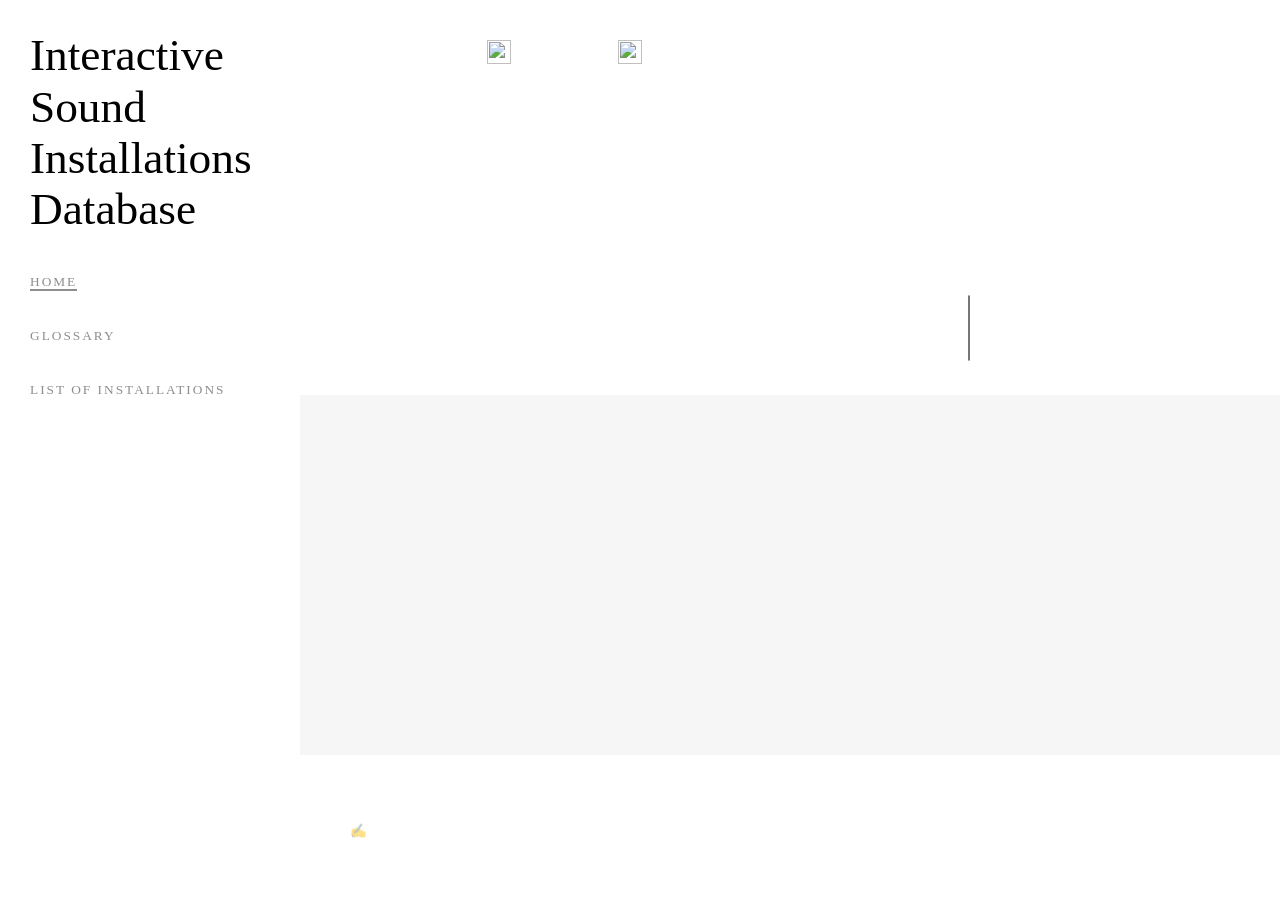
==== home.html @ 499d44d7 "various layout updgrades including better list size handling and underlining for the sunburst radio " ====
<!DOCTYPE html>
<html lang="en">
<head>
  <meta charset="UTF-8">
  <meta name="viewport" content="width=device-width, initial-scale=1.0">
  <meta http-equiv="Content-Security-Policy"
        content="default-src 'self'; script-src 'self' https://cdn.plot.ly https://cdn.jsdelivr.net https://cdnjs.cloudflare.com; style-src 'self' 'unsafe-inline' https://fonts.googleapis.com https://cdn.jsdelivr.net; font-src 'self' https://fonts.gstatic.com; img-src 'self' data:; connect-src https://cdn.jsdelivr.net https://cdn.plot.ly https://cdnjs.cloudflare.com">
  <title>ISI Database | Home</title>
  <link rel="icon" href="assets/favicon.ico">
  <link rel="stylesheet" href="https://fonts.googleapis.com/css2?family=Roboto:wght@100;300;400;500&display=swap">
  <link rel="stylesheet" href="https://cdn.jsdelivr.net/npm/tom-select@2.3.1/dist/css/tom-select.default.min.css">
  <link rel="stylesheet" href="assets/body.css">
</head>
<body>
  <div id="page_content">

    <div class="banner">
      <h1 class="banner_header">Interactive Sound Installations Database</h1>
      <a href="home.html" class="banner_link_fixed">HOME</a>
      <p class="spacer-sm"></p>
      <a href="glossary.html" class="banner_link">GLOSSARY</a>
      <p class="spacer-sm"></p>
      <a href="list.html" class="banner_link">LIST OF INSTALLATIONS</a>
    </div>

    <!-- Chart type switcher -->
    <div class="chart-view-switcher">
      <div class="chart-view-switcher-col">
        <input type="radio" id="view-sunburst" name="chart_view" value="sunburst" checked>
        <label for="view-sunburst">
          <span class="view-icon-wrap">
            <img class="view-icon view-icon-selected" src="assets/sunburst_selected.svg" alt="">
            <img class="view-icon view-icon-unselect" src="assets/sunburst_unselect.svg" alt="">
          </span>
          <span class="label-text">Sunburst</span>
        </label>
        <input type="radio" id="view-network" name="chart_view" value="network">
        <label for="view-network">
          <span class="view-icon-wrap">
            <img class="view-icon view-icon-selected" src="assets/network_selected.svg" alt="">
            <img class="view-icon view-icon-unselect" src="assets/network_unselect.svg" alt="">
          </span>
          <span class="label-text">Network</span>
        </label>
      </div>
    </div>

    <!-- Sunburst section -->
    <div id="sunburst-section" class="page_columns">

      <div class="page_left">
        <div id="sunburst"></div>

        <div class="radio_buttons">
          <div class="radiobutton-group">
            <label>
              <input type="radio" name="select_plot" value="AI" checked>
              <span class="label-text">Artistic Intention</span>
            </label>
            <label>
              <input type="radio" name="select_plot" value="IN">
              <span class="label-text">Interaction</span>
            </label>
            <label>
              <input type="radio" name="select_plot" value="SD">
              <span class="label-text">System Design</span>
            </label>
          </div>
        </div>
      </div>

      <div class="page_right">
        <div class="instruction_text">
          <h6 style="font-size:14pt;padding-left:70px;line-height:25pt">
            Select a sub-category by clicking on the diagram or choose it from the
            dropdown menu to get a list of the corresponding installations.
          </h6>
        </div>

        <div class="dropdown_container">
          <select id="dropdown_cat" multiple placeholder="Select one or more categories"></select>
        </div>
      </div>

    </div>

    <!-- Network section -->
    <div id="network-section" class="network-main-section" style="display:none">
      <div class="network-columns">
        <div class="page_left">
          <p id="network-message" class="network-message"></p>
          <div class="cy-container">
            <div id="cy"></div>
            <div class="cy-zoom-controls">
              <button id="cy-zoom-in" class="cy-zoom-btn" aria-label="Zoom in">+</button>
              <button id="cy-zoom-out" class="cy-zoom-btn" aria-label="Zoom out">−</button>
            </div>
          </div>
        </div>

        <div class="page_right">
          <div class="network-instructions">
            <h6>
              Select categories to link installations in the network. Use the filter to
              restrict which installations appear.
            </h6>
          </div>

          <div id="network-controls"></div>

          <div id="node-detail"></div>
        </div>
      </div>

      <div class="network-bottom">
        <p id="network-legend-title" class="n_results network-legend-title"></p>
        <div id="network-legend"></div>
      </div>

      <div id="credits-container"></div>
    </div>

    <div id="list_inst" class="list_inst"></div>

    <!-- Credits injected by app.js -->
    <div class="credits_home"></div>

  </div>

  <script src="https://cdn.plot.ly/plotly-3.6.0.min.js" charset="utf-8"></script>
  <script src="https://cdnjs.cloudflare.com/ajax/libs/cytoscape/3.28.1/cytoscape.min.js"></script>
  <script src="https://cdn.jsdelivr.net/npm/tom-select@2.3.1/dist/js/tom-select.complete.min.js"></script>
  <script src="js/data.js"></script>
  <script src="js/app.js"></script>
  <script src="js/network.js"></script>
</body>
</html>
---- assets/body.css ----
/* Import local fonts */

@import url('https://fonts.googleapis.com/css2?family=Roboto:wght@100;300;400;500&display=swap');

@font-face {
    font-family: 'FontHeader';
    src: url("fonts/Montserrat-ExtraLight.otf") format("opentype");
}

@font-face {
    font-family: 'FontNormal';
    src: url("fonts/Montserrat-Light.otf") format("opentype");
}

@font-face {
    font-family: 'FontBold';
    font-weight: bold;
    src: url("fonts/Montserrat-Regular.otf") format("opentype");
}

*,
*:before,
*:after {
  box-sizing: border-box;
}

/* Headers and body styling */

p {
    margin-block-start: 0em;
    margin-block-end: 0em;
}
body {
    font-family: 'Roboto';
    font-weight: 300;
    padding: 0 0 0 0;
    margin: 0 0 0 0;
}
h1 {
    font-family: 'Roboto';
    font-weight: 300;
    color: #000000;
    font-size: 34pt;
    word-wrap: break-word;
    line-height: 3.2rem;
}
h2, h3, h4, h5 {
    font-family: 'Roboto';
    font-weight: 400;
    color: #383838
}

h6 {
    font-family: 'Roboto';
    font-weight: 400;
    color: #ffffff;
    margin-block-start: 0em;
    margin-block-end: 2em;
}

a {
    text-decoration: underline;
    position: relative;
    color: inherit;
}

a:visited {
    color:rgb(0, 0, 0);
}

a:hover {
    color: #8E8E8E;
}

/* Utility spacers — replaces inline style="padding-bottom:..." */
.spacer-sm { padding-bottom: 0.5cm; }
.spacer-lg { padding-bottom: 2cm; }

/* License line — color only; layout inherited from parent credits block */
.license_text {
    color: #AEAEAE;
    font-weight: 500;
    font-size: 10pt;
}

/* License line in the dark home-page context */
.credits_home .license_text {
    color: rgba(255, 255, 255, 0.35);
}

/* Glossary theme colors */
.summary_ai { color: #9C2457; }
.summary_in { color: #1852A4; }
.summary_sd { color: #026027; }

/* Credits shown on home page before any category is selected (dark gradient bg) */
.credits_home {
    font-family: Roboto;
    font-weight: 500;
    font-size: 10pt;
    color: rgba(255,255,255,0.55);
    line-height: 1.5em;
    line-height: 1.5em;
    padding: 1cm 0 0.5cm 1cm;
    padding-left: 350px;
    z-index: 2;
    position: sticky;
    top: 100vh;
}

.credits_home a {
    color: rgba(255,255,255,0.55);
    text-decoration: underline;
}

.credits_home a:hover {
    color: rgba(255,255,255,0.85);
}

.credits_home a:visited {
    color: rgba(255,255,255,0.55);
}

/* Override Plotly's default Open Sans with Roboto 300 inside the sunburst */
#sunburst svg text,
#sunburst .slicetext {
    font-family: 'Roboto', sans-serif !important;
    font-weight: 300 !important;
}

/* Details and summary styling */

@keyframes slideDown {
    0% {
      opacity: 0;
    }
    100% {
      opacity: 1;
    }
  }

summary {
    list-style: none;
    cursor: pointer;
    display: block;
    outline: 0;
    font-size: 2.5rem;
    line-height: 2.5rem;
    font-family: Roboto;
    font-weight: 300;
    padding-left: 50px;
    padding-bottom: 0.5rem;
}

.summary_theme {
    font-size: 60pt;
    font-family: Roboto;
    font-weight: 300;
    padding-top: 2rem;
    padding-bottom: 2rem;
}

.summary_category {
font-size: 40pt;
font-family: Roboto;
font-weight: 300;
padding-top: 1rem;
padding-bottom: 1rem;     
}

details {
    font-family: Roboto;
    font-weight: 400;
    line-height: 1.5rem;
    padding-top: 0.5rem;  
    max-width: 750px;
}

details[open] > summary::before {
    font-family: Roboto;
    transform: rotate(45deg);
}

details[open] summary ~ * {
    animation: slideDown .5s ease-in-out;
    padding-left: 2.5rem;
}

details > summary::before {
    position: relative;
    will-change: transform;
    transition: transform 300ms ease;
    font-family: Roboto;
    font-size: 3.1rem;
    content: "+";
    left: -1rem;
    display: inline-block;
    width: 1.6rem;
    text-align: center;
    color: rgb(34, 34, 34);
}
  
summary::-webkit-details-marker {
    display: none;
}

/* Credits block used on list/network/glossary pages (dark text on light bg).
   Mirrors .credits_home structure: padding on the outer div, inner elements inherit. */
.credits_block {
    font-family: Roboto;
    font-weight: 500;
    font-size: 10pt;
    color: #313131;
    line-height: 1.5em;
    padding: 0.5cm 0 0.5cm 1cm;
    position: sticky;
    top: 100vh;
    z-index: 2;
}

.link_credits {
    text-decoration: underline;
    position: relative;
    color: #313131;
}

.link_credits:visited {
    color: #313131;
}

.link_credits:hover {
    color: #8E8E8E;
}

/* Banner properties */
.banner {
    height: 100%; 
    position: fixed;
    z-index: 3;
    left: 0;
    width: 300px;
    top: 0;
    padding: 0px 10px 50px 30px;
    background-color: #FFFFFF;
}

/* Banner link */
.banner_link {
    font-family: 'Roboto';
    font-weight: 500;
    font-size: 10pt;
    color: #8E8E8E;
    letter-spacing: 0.15em;
    line-height: 2.6em;
    text-decoration: None;
    position: relative;
    transition: color 0.2s;
    }

.banner_link_fixed {
    font-family: 'Roboto';
    font-weight: 500;
    font-size: 10pt;
    color: #8E8E8E;
    letter-spacing: 0.15em;
    line-height: 2.6em;
    text-decoration: None;
    position: relative;
    border-bottom: 2px solid #8E8E8E;
}

.banner_link_fixed:hover,
.banner_link_fixed:focus,
.banner_link_fixed:visited {
color: #8E8E8E;
}


/* Underline animation */

.banner_link:hover,
.banner_link:focus,
.banner_link:visited {
color: #8E8E8E;
}

.banner_link::after,
.banner_link::before {
transform: scale3d(1, 1, 1);
}

.banner_link:hover::before,
.banner_link:focus::before {
transform: scale3d(1, 1, 1);
transition-delay: 0s;
}

.banner_link::before,
.banner_link::after {
content: '';
position: absolute;
top: 1.25em;
left: 0;
width: 100%;
height: 2px;
transform: scale3d(0, 1, 1);
transform-origin: center left;
transition: transform 0.2s cubic-bezier(0.22, 0.61, 0.36, 1);
}

.banner_link::before {
background: #8E8E8E;
transition-delay: 0.2s;
}

/* Banner button */
.banner_button {
    font-family: 'Roboto';
    font-weight: 500;
    font-size: 10pt;
    color: #ffffff;
    letter-spacing: 0.15em;
    line-height: 2.6em;
    text-decoration: None;
    position: absolute;
    bottom: 40px;
    left: 40px;
    padding: 10px 20px 10px 20px;
    background-color: #2A313B;
    }

.banner_button:hover {
    color: #ffffff;
    background-color: #545d68;
    }

.banner_button:active {
    color: #ffffff;
    background-color: #18191b;
    }

/* Main page content wrapper */
#page_content {
    position: relative;
    min-height: 100vh;
    z-index: 1;
}

/* Pages layout */
div.page_columns{
    display: flex;
    padding-top: 100px;
    padding-right: 40px; 
    padding-left: 300px;
}

div.page_left {
    width: 70%;
    background-color: rgba(0, 0, 0, 0);
}

div.page_lists {
    position: absolute;
    background: linear-gradient(0deg, #f6f6f6 0%, #dadada 100%);
    padding-top: 40px;
    width: 100%;
    padding-left: 300px;
    top: -2vh;
}

div.page_glossary {
    display: flex;
    flex-direction: column;
    background: linear-gradient(0deg, #f6f6f6 0%, #dadada 100%);
    width: 100%;
    padding-top: 20px;
    padding-right: 40px;
    padding-left: 300px;
    min-height: 100vh;
}

/* Push credits to the bottom of the glossary page */
.page_glossary #credits-container {
    margin-top: auto;
}

/* Extra top gap between the installations table and credits on list.html */
.page_lists #credits-container {
    padding-top: 0.5cm;
}

/* Radio buttons styling */

div.radio_buttons {
    background-color: rgba(0, 0, 0, 0);
    font-family: Roboto;
    font-weight: 500;
    font-size: 10pt;
    letter-spacing: 10%;
    text-align: center;
    text-transform: uppercase;
    padding-left: 40px;
    padding-top: 3vh;
    margin-bottom: 20px; 
}

.radiobutton-group .label-text {
  position: relative;
  display: inline-block;
}

.radiobutton-group .label-text::before {
  content: '';
  position: absolute;
  bottom: 0.6em;
  left: 0;
  width: 100%;
  height: 2px;
  background: rgba(255, 255, 255, 0.5);
  transform: scale3d(0, 1, 1);
  transform-origin: center left;
  transition: transform 0.2s cubic-bezier(0.22, 0.61, 0.36, 1);
  transition-delay: 0.2s;
}

.radiobutton-group .label-text::after {
  content: '';
  position: absolute;
  bottom: 0.6em;
  left: 0;
  width: 100%;
  height: 2px;
  background: rgba(255, 255, 255, 1);
  transform: scale3d(0, 1, 1);
  transform-origin: center left;
  transition: transform 0.2s cubic-bezier(0.22, 0.61, 0.36, 1);
}

.radiobutton-group > label:hover .label-text::before {
  transform: scale3d(1, 1, 1);
  transition-delay: 0s;
}

.radiobutton-group > label:has(input:checked) {
  color: white;
}

.radiobutton-group > label:has(input:checked) .label-text::after {
  transform: scale3d(1, 1, 1);
}

.radiobutton-group > label {
    cursor: pointer;
    display: inline-block;
    align-items: center;
    margin-right: 15px;
    line-height: 40px;
    color: rgb(255, 255, 255);
    font-size: 10pt;
}

.radiobutton-group input {
    cursor: pointer;
}

input[type="radio"] {
    appearance: none;
    background-color: inherit;
    margin: 0 5px 0 0;
    font: inherit;
    color: currentColor;
    width: 0.8em;
    height: 0.8em;
    border: 0.15em solid white;
    border-radius: 50%;
    display: inline-block;
    transform: translateY(1.2em);
}

input[type="radio"]::before {
    content: "";
    width: 0.65em;
    height: 0.65em;
    border-radius: 50%; 
    transform: scale(0) translate(-0.075em, -1.275em);
    transition: 200ms transform ease-in-out;
    box-shadow: inset 1em 1em white;
    display: inherit;
    transform-origin: 0.275em -0.9em 0em;
  }

input[type="radio"]:checked::before {
    transform: scale(1)  translate(-0.075em, -1.275em);
    display: inherit;   
}

.form-control + .form-control {
    margin-top: 1em;
}

div.page_right {
    width: 40%;
    background-color: rgba(0, 0, 0, 0);
}

/* .choose_text {
    padding-left: 70px;
    position: absolute;
    bottom: 100px;
} */

/* Dropdown styling — Tom Select overrides */

.dropdown_container {
    padding-left : 70px;
    height: 100px;
}

.dropdown_container .ts-wrapper {
    min-width: 0;
}

.dropdown_container .ts-control {
    background-color: rgba(0, 0, 0, 0);
    border-radius: 0;
    border: 0.6mm solid #ccc;
    min-height: 50px;
    padding: 15px 8px;
    box-shadow: none;
    color: white;
    display: flex;
    flex-wrap: wrap;
    align-content: flex-start;
}

.dropdown_container .ts-control input {
    color: white;
    font-family: Roboto;
    font-weight: 500;
    font-size: 10pt;
    flex-basis: 100%;
    min-width: 200px;
}

.dropdown_container .ts-control input::placeholder {
  color: #fff;
  opacity: 1;
}

.dropdown_container .ts-wrapper.multi .ts-control > div.item,
.dropdown_container .ts-control .item {
    background-color: rgba(0, 0, 0, 0) !important;
    background-image: none !important;
    box-shadow: none !important;
    color: rgb(255, 255, 255) !important;
    border: 1px solid white !important;
    border-radius: 2px !important;
    height: auto;
    min-height: 30px;
    line-height: 1.4;
    padding: 6px 8px;
    font-weight: 500;
    font-size: 10pt;
    letter-spacing: 10%;
    text-transform: uppercase;
    margin: 2px 3px 2px 0;
    white-space: normal;
    word-wrap: break-word;
}

.dropdown_container .ts-control .item .remove,
.dropdown_container .ts-wrapper.multi .ts-control > div.item .remove {
    color: rgba(255,255,255,0.7) !important;
    border-left: 1px solid rgba(255,255,255,0.35) !important;
    padding: 0 5px;
    margin-left: 4px;
    background: none !important;
}

.dropdown_container .ts-control .item .remove:hover {
    background-color: rgba(255,255,255,0.15) !important;
    color: white !important;
}

.dropdown_container .ts-dropdown {
    background-color: rgba(42, 49, 59, 0.1);
    border: 1px solid #ffffffaf;
    color: rgb(255, 255, 255);
    font-size: 10pt;
    font-weight: 500;
}

.dropdown_container .ts-dropdown .option {
    color: white;
    padding: 8px 12px;
}

.dropdown_container .ts-dropdown .option.active,
.dropdown_container .ts-dropdown .option:hover {
    background-color: rgba(255, 255, 255, 0.1);
    color: white;
}

.dropdown_container .ts-dropdown .option.selected {
    background-color: rgba(255,255,255,0.1);
}

/* Results styling */

.list_inst{
    position: relative;
    z-index: 2;
    top: 0px;
    left: 300px;
    background-color: #F6F6F6;
    width: calc(100% - 300px);
    min-height: 40vh;
    box-sizing: border-box;
    overflow-x: hidden;
}

.n_results {
    font-size: 92pt;
    font-family: Roboto;
    font-weight: 100;
    padding-bottom: 40px;
    padding-left: 40px;
    padding-right: 40px;
}

.n_results_page {
    font-size: 92pt;
    font-family: Roboto;
    font-weight: 100;
    padding-bottom: 40px;
    padding-left: 40px;
    padding-right: 40px;
    padding-top: 40px;
}

/* Table */

table {
    width: 100%;
    table-layout: auto;
    border-spacing: 0px;
    border-collapse: collapse;
    font-size: 9pt;
}

th {
    height: 30px;
    font-weight: 500;
    font-style: normal;
    color:rgb(77, 77, 77);
    padding-top: 15px;
    padding-bottom: 15px;
    padding-left: 40px;
    padding-right: 0;
    text-align: left;
    border: None;
}

th:last-child {
    padding-right: 40px;
}

td, tr {
    text-transform: uppercase;
    font-weight: 500;
}

td {
    height: auto;
    padding-top: 15px;
    padding-bottom: 15px;
    padding-left: 40px;
    padding-right: 0;
    text-align: left;
    border: None;
    min-height: 50px;
    word-wrap: break-word;
    word-break: break-word;
    overflow-wrap: break-word;
}

td:last-child {
    padding-right: 40px;
}

tr:nth-child(even) {
    background-color: #F6F6F6;
}

tr:nth-child(odd) {
    background-color: #EBEBEB;
}

tr:hover {
    background-color: #585858;
    color: #FFFFFF;
}

.link_list {
    text-decoration: None;
    position: relative;
    color: inherit;
}

.link_list:visited {
    color:rgb(0, 0, 0);
}

.link_list:hover,
.link_list:focus {
    color: inherit;
}

.link_list::after,
.link_list::before {
transform: scale3d(1, 1, 1);
}

.link_list:hover::before,
.link_list:focus::before {
transform: scale3d(1, 1, 1);
transition-delay: 0s;
}

.link_list::before,
.link_list::after {
content: '';
position: absolute;
bottom: -2pt;
left: 0;
width: 100%;
height: 2px;
transform: scale3d(0, 1, 1);
transform-origin: center left;
transition: transform 0.2s cubic-bezier(0.22, 0.61, 0.36, 1);
}

.link_list::before {
background: rgb(255, 255, 255);
transition-delay: 0.2s;
}

.footer {
    margin: 0 0 0 0px;
    padding: 0px 10px;
    background-color: darkgoldenrod;
}

/* ── Chart view switcher ─────────────────────────────────────────────────── */

.chart-view-switcher {
  position: relative;
  z-index: 2;
  /* Mirrors .page_columns: same padding so the inner col aligns with .page_left */
  display: flex;
  padding-left: 300px;
  padding-right: 40px;
  padding-top: 40px;
}

/* Mirrors .page_left + .radio_buttons: 60% wide, centered content */
.chart-view-switcher-col {
  width: 60%;
  padding-left: 40px;
  display: flex;
  justify-content: center;
  gap: 30px;
}

.chart-view-switcher input[type="radio"] {
  display: none;
}

.chart-view-switcher label {
  cursor: pointer;
  font-family: Roboto;
  font-weight: 500;
  font-size: 10pt;
  letter-spacing: 10%;
  text-transform: uppercase;
  color: rgba(255, 255, 255, 0.5);
  transition: color 0.2s;
  /* Lay out icon + text side by side, bottoms aligned */
  display: inline-flex;
  align-items: flex-end;
  gap: 8px;
}

/* Text-only span: carries the animated underline */
.chart-view-switcher .label-text {
  position: relative;
  padding-bottom: 5px;
  display: inline-block;
}

/* Hover underline — same animation technique as .banner_link */
.chart-view-switcher .label-text::before {
  content: '';
  position: absolute;
  bottom: 0;
  left: 0;
  width: 100%;
  height: 2px;
  background: rgba(255, 255, 255, 0.5);
  transform: scale3d(0, 1, 1);
  transform-origin: center left;
  transition: transform 0.2s cubic-bezier(0.22, 0.61, 0.36, 1);
  transition-delay: 0.2s;
}

.chart-view-switcher label:hover .label-text::before {
  transform: scale3d(1, 1, 1);
  transition-delay: 0s;
}

/* Always-visible underline for the active tab */
.chart-view-switcher .label-text::after {
  content: '';
  position: absolute;
  bottom: 0;
  left: 0;
  width: 100%;
  height: 2px;
  background: rgba(255, 255, 255, 1);
  transform: scale3d(0, 1, 1);
  transform-origin: center left;
  transition: transform 0.2s cubic-bezier(0.22, 0.61, 0.36, 1);
}

.chart-view-switcher input[type="radio"]:checked + label {
  color: rgba(255, 255, 255, 1);
}

.chart-view-switcher input[type="radio"]:checked + label .label-text::after {
  transform: scale3d(1, 1, 1);
}

/* When network view is active, page background is light */
#page_content.network-active .chart-view-switcher label {
  color: rgba(0, 0, 0, 0.4);
}

#page_content.network-active .chart-view-switcher .label-text::before {
  background: rgba(0, 0, 0, 0.4);
}

#page_content.network-active .chart-view-switcher .label-text::after {
  background: rgba(0, 0, 0, 0.85);
}

#page_content.network-active .chart-view-switcher input[type="radio"]:checked + label {
  color: rgba(0, 0, 0, 0.85);
}

/* Reduce top padding on home page sections to account for the switcher */
#sunburst-section {
  padding-top: 60px;
}

#network-section {
  padding-top: 20px;
  padding-left: 300px;
  min-height: 93vh;
  display: flex;
  flex-direction: column;
}

#network-section #credits-container {
  margin-top: auto;
}

/* ── Chart view icons ────────────────────────────────────────────────────── */

/* Fixed-size container that overlays selected/unselected icons.
   No margin — gap is handled by the parent label's gap: 8px.
   flex-shrink: 0 prevents the icon from squeezing when label is narrow. */
.view-icon-wrap {
  display: inline-block;
  position: relative;
  width: 24px;
  height: 24px;
  flex-shrink: 0;
}

.view-icon {
  position: absolute;
  top: 0;
  left: 0;
  width: 100%;
  height: 100%;
  transition: opacity 0.2s;
}

/* Default: unselected visible, selected hidden */
.view-icon-selected { opacity: 0; }
.view-icon-unselect { opacity: 1; }

/* When this tab is active */
.chart-view-switcher input[type="radio"]:checked + label .view-icon-selected { opacity: 1; }
.chart-view-switcher input[type="radio"]:checked + label .view-icon-unselect { opacity: 0; }

/* Invert white SVGs to dark when on the light network background */
#page_content.network-active .chart-view-switcher .view-icon {
  filter: invert(1);
}

/* ── Network page ─────────────────────────────────────────────────────────── */

.page_network_bg {
    background: linear-gradient(0deg, #f6f6f6 0%, #dadada 100%);
    min-height: 100vh;
    position: relative;
    padding-top: 20px;
    padding-bottom: 0.5cm;
    padding-right: 80px;
    padding-left: 60px;
}

.cy-container {
    position: relative;
}

#cy {
    width: 100%;
    height: 70vh;
    background-color: transparent;
    border-radius: 2px;
}

.cy-zoom-controls {
    position: absolute;
    bottom: 16px;
    right: 16px;
    display: flex;
    flex-direction: column;
    gap: 4px;
}

.cy-zoom-btn {
    width: 32px;
    height: 32px;
    background: #ffffff;
    border: 1px solid #cccccc;
    border-radius: 3px;
    font-family: Roboto, sans-serif;
    font-size: 18px;
    font-weight: 300;
    color: #444444;
    cursor: pointer;
    line-height: 1;
    display: flex;
    align-items: center;
    justify-content: center;
    box-shadow: 0 1px 3px rgba(0,0,0,0.12);
    transition: background 0.15s, color 0.15s;
}

.cy-zoom-btn:hover {
    background: #f0f0f0;
    color: #111111;
}

.network-message {
    color: #666666;
    font-family: Roboto;
    font-weight: 300;
    font-size: 12pt;
    padding: 0 0 20px 0;
    min-height: 30px;
}

.network-bottom {
    width: 60%;
    margin-top: 20px;
    padding-left: 1cm;
}

#node-detail {
    background: #ffffff;
    border: 1px solid #cccccc;
    border-radius: 3px;
    padding: 12px 16px 14px;
    margin: 24px 0 0 0;
    width: 100%;
    display: none;
}

.detail-header {
    color: #888888;
    font-size: 9pt;
    font-family: Roboto;
    font-weight: 500;
    text-transform: uppercase;
    letter-spacing: 0.1em;
    margin-bottom: 10px;
    display: block;
}

.detail-name {
    font-family: Roboto;
    font-weight: 500;
    font-size: 10pt;
    color: #222222;
    text-transform: uppercase;
    letter-spacing: 0.08em;
    margin-bottom: 8px;
}

.detail-field {
    font-family: Roboto;
    font-size: 9pt;
    color: #555555;
    margin-bottom: 4px;
    line-height: 1.5em;
}

#network-legend {
    padding: 14px 0 10px 0;
    display: flex;
    flex-wrap: wrap;
    gap: 14px;
}

.legend-item {
    display: flex;
    align-items: center;
    color: #444444;
    font-family: Roboto;
    font-size: 9pt;
    font-weight: 400;
    letter-spacing: 0.05em;
    text-transform: uppercase;
}

/* Dot used only in the legend title (next to theme name) */
.legend-dot-title {
    display: inline-block;
    width: 10px;
    height: 10px;
    border-radius: 50%;
    margin-right: 4px;
    flex-shrink: 0;
    vertical-align: middle;
}

/* Horizontal bar for legend items — distinguishable from the title dot */
.legend-bar {
    display: inline-block;
    width: 22px;
    height: 6px;
    border-radius: 3px;
    margin-right: 7px;
    flex-shrink: 0;
}

/* ── Network page main section ─────────────────────────────────────────────── */

.network-main-section {
    position: relative;
    padding-left: 300px;
    padding-right: 40px;
    padding-top: 100px;
}

/* Two-column layout mirroring the sunburst page: graph left, controls right.
   Left padding (300px) is provided by #network-section. */
.network-columns {
    display: flex;
    padding-top: 40px;
}

/* Indent the right-column content like the sunburst page_right (70px) while
   keeping the column at 40% total width. */
.network-columns .page_right {
    box-sizing: border-box;
    padding-left: 40px;
}

.network-legend-title {
    font-size: 12pt;
    text-transform: uppercase;
    letter-spacing: 0.05em;
    padding-left: 0;
    padding-right: 0;
    padding-top: 20px;
    padding-bottom: 0px;
    margin: 0;
    font-family: 'Roboto';
    font-weight: 500;
}

.network-instructions {
    color: #333333;
}

.network-instructions h6 {
    font-size: 14pt;
    padding-left: 0;
    line-height: 25pt;
    color: #333333;
}

/* ── Mobile nav stubs (elements injected by initMobileNav in app.js) ─────────
   On desktop the wrapper disappears from the box model so existing banner
   layout is unchanged; the toggle button is simply hidden.                    */

.banner-nav {
  display: block; /* links stay in flow; replaced by a flex drawer on mobile */
}

.nav-toggle {
  display: none;
}

/* ── Network controls section ──────────────────────────────────────────────── */

#network-controls {
    padding: 0px;
    margin-top: 20px;
    display: flex;
    flex-direction: column;
    gap: 24px;
}

.network-control-group {
    min-width: 0;
}

.network-control-label {
    color: #888888;
    font-size: 9pt;
    font-family: Roboto;
    font-weight: 500;
    text-transform: uppercase;
    letter-spacing: 0.1em;
    margin-bottom: 8px;
    display: block;
}

#network-controls .dropdown_container {
    margin: 0;
    height: auto;
    padding: 0;
}

#network-controls .ts-wrapper {
    border-color: #cccccc;
}

#network-controls .ts-control {
    background-color: #ffffff;
    color: #333333;
    border-color: #cccccc;
}

#network-controls .ts-control input {
    color: #333333;
}

#network-controls .dropdown_container .ts-wrapper.multi .ts-control > div.item,
#network-controls .dropdown_container .ts-control .item {
    background-color: #cccccc !important;
    background-image: none !important;
    box-shadow: none !important;
    color: #333333 !important;
    border-color: #aaaaaa !important;
}

#network-controls .dropdown_container .ts-control .item .remove,
#network-controls .dropdown_container .ts-wrapper.multi .ts-control > div.item .remove {
    color: #555555 !important;
    border-left: 1px solid #aaaaaa !important;
    background: none !important;
}

#network-controls .dropdown_container .ts-control .item .remove:hover {
    background-color: rgba(0,0,0,0.1) !important;
    color: #222222 !important;
}

#network-controls .ts-dropdown {
    background-color: #ffffff;
    border-color: #cccccc;
    color: #333333;
}

#network-controls .ts-dropdown .option {
    color: #333333;
}

#network-controls .ts-dropdown .option.active,
#network-controls .ts-dropdown .option:hover {
    background-color: #e8e8e8;
}

/* ═══════════════════════════════════════════════════════════════════════════
   MOBILE  ≤ 850 px
   ═══════════════════════════════════════════════════════════════════════════ */

@media (max-width: 850px) {

  /* Slide-down animation for the nav drawer */
  @keyframes navSlideDown {
    from { opacity: 0; transform: translateY(-8px); }
    to   { opacity: 1; transform: translateY(0); }
  }

  /* ── Prevent horizontal overflow ─────────────────────────────────────────── */

  body {
    overflow-x: hidden;
  }

  /* ── Banner → fixed top bar ──────────────────────────────────────────────── */

  .banner {
    width: 100%;
    height: 60px;
    display: flex;
    flex-direction: row;
    align-items: center;
    padding: 0 16px;
    border-bottom: 1px solid #eeeeee;
  }

  /* Slightly larger title for readability */
  .banner h1,
  .banner_header {
    font-size: 12pt;
    font-weight: 500;
    flex: 1;
    margin: 0;
    padding: 0;
    white-space: nowrap;
    overflow: hidden;
    text-overflow: ellipsis;
    color: #222222;
    line-height: 1.3;
  }

  /* Nav wrapper becomes a slide-down drawer */
  .banner-nav {
    display: none;
    position: fixed;
    top: 60px;
    left: 0;
    width: 100%;
    background: #ffffff;
    flex-direction: column;
    padding: 20px 24px 28px;
    box-shadow: 0 4px 16px rgba(0, 0, 0, 0.12);
    z-index: 10;
    gap: 4px;
  }

  .banner.nav-open .banner-nav {
    display: flex;
    animation: navSlideDown 0.2s ease-out forwards;
  }

  /* Spacers are replaced by flexbox gap in the drawer */
  .banner-nav .spacer-sm {
    display: none;
  }

  /* Bigger tap targets for nav links inside the drawer */
  .banner-nav .banner_link,
  .banner-nav .banner_link_fixed {
    line-height: 2.8em;
    font-size: 11pt;
  }

  /* Hamburger button */
  .nav-toggle {
    display: flex;
    flex-direction: column;
    justify-content: center;
    gap: 5px;
    background: none;
    border: none;
    cursor: pointer;
    padding: 8px;
    margin-left: 12px;
    flex-shrink: 0;
  }

  .nav-toggle span {
    display: block;
    width: 22px;
    height: 2px;
    background: #8e8e8e;
    border-radius: 1px;
    transition: opacity 0.2s, transform 0.2s;
  }

  /* Animate to ✕ when the drawer is open */
  .banner.nav-open .nav-toggle span:nth-child(1) {
    transform: translateY(7px) rotate(45deg);
  }

  .banner.nav-open .nav-toggle span:nth-child(2) {
    opacity: 0;
  }

  .banner.nav-open .nav-toggle span:nth-child(3) {
    transform: translateY(-7px) rotate(-45deg);
  }

  /* ── Page-content top offset ─────────────────── */

  #page_content {
    padding-top: 60px;
  }

  /* Must use div. prefix to beat base rule specificity (div.page_glossary) */
  div.page_glossary {
    padding-top: 80px;
    padding-left: 16px;
    padding-right: 16px;
    width: 100%;
    min-height: 100vh;
  }

  /* Must use div. prefix to beat base rule specificity (div.page_lists) */
  div.page_lists {
    position: relative;
    top: 0;
    left: 0;
    padding-top: 60px;
    padding-left: 0;
    width: 100%;
    overflow-x: auto;
  }

  /* ── Remove 300 px left offsets ──────────────────────────────────────────── */

  div.page_columns {
    padding-left: 0;
    padding-right: 0;
    padding-top: 0;
  }

  #sunburst-section {
    padding-top: 0;
  }

  .chart-view-switcher {
    padding-left: 16px;
    padding-top: 20px;
  }

  .chart-view-switcher-col {
    width: 100%;
    padding-left: 0;
    padding-bottom: 0.5cm;
  }

  #network-section {
    padding-left: 0;
    padding-top: 0;
  }

  .network-main-section {
    padding-left: 0;
    padding-top: 0;
    padding-right: 0;
  }

  .list_inst {
    left: 0;
    width: 100%;
    overflow-x: auto;
  }

  /* Fixed credits are intrusive on mobile — let users scroll to the bottom */
  .credits_home {
    display: none;
  }

  /* Remove the 1cm left indent so credits align with page content */
  .credits_block {
    padding-left: 16px;
  }

  /* ── Two columns → single column ─────────────────────────────────────────── */

  div.page_columns,
  .network-columns {
    flex-direction: column;
  }

  div.page_left,
  div.page_right {
    width: 100%;
  }

  /* ── Sunburst right column ───────────────────────────────────────────────── */

  /* Override the inline padding-left:70px on the instruction h6 */
  .page_right .instruction_text h6 {
    padding-left: 16px !important;
    font-size: 13pt !important;
    line-height: 22pt !important;
  }

  .dropdown_container {
    padding-left: 16px;
    padding-right: 16px;
  }

  div.radio_buttons {
    padding-left: 0;
    padding-top: 0;
    text-align: center;
  }

  /* ── Network section ─────────────────────────────────────────────────────── */

  .network-columns .page_right {
    padding-left: 16px;
    padding-right: 16px;
    padding-top: 24px;
  }

  .network-message {
    padding-top: 8px;
  }

  /* Override the desktop 60% width; legend is full-width when stacked */
  .network-bottom {
    width: 100%;
    padding-left: 16px;
    padding-right: 16px;
  }

  #cy {
    height: 55vh;
  }

  /* ── Glossary ────────────────────────────────────────────────────────────── */

  .summary_theme {
    font-size: 36pt;
    line-height: 2.8rem;
  }

  .summary_category {
    font-size: 24pt;
    padding-top: 0;
    padding-bottom: 0;
  }

  summary {
    font-size: 1.8rem;
    line-height: 2.0rem;
    padding-left: 26px;
    padding-bottom: 0rem;
  }

  details[open] summary ~ * {
    padding-left: 1.5rem;
  }

  details {
    max-width: 100%;
  }

  /* ── Results count ───────────────────────────────────────────────────────── */

  .n_results,
  .n_results_page {
    font-size: 52pt;
    padding-left: 16px;
    padding-right: 16px;
  }

  /* Restore legend title to normal size — overrides the .n_results 52pt above */
  .network-legend-title {
    font-size: 12pt;
    padding-left: 0;
    padding-right: 0;
  }

  /* ── Table ───────────────────────────────────────────────────────────────── */

  th,
  td {
    padding-left: 16px;
  }

  th:last-child,
  td:last-child {
    padding-right: 16px;
  }

  /* ── Network controls dropdowns (full width on mobile) ───────────────────── */

  #network-controls .dropdown_container {
    padding: 0;
  }

  /* ── Network mobile reorder: page_right and node-detail become direct
     children of #network-section after JS reorder in applyMobileNetworkOrder ── */

  #network-section > .page_right {
    width: 100%;
    box-sizing: border-box;
    padding: 24px 16px 0;
  }

  #network-section > #node-detail {
    margin: 16px 16px 0;
    width: auto;
  }

}
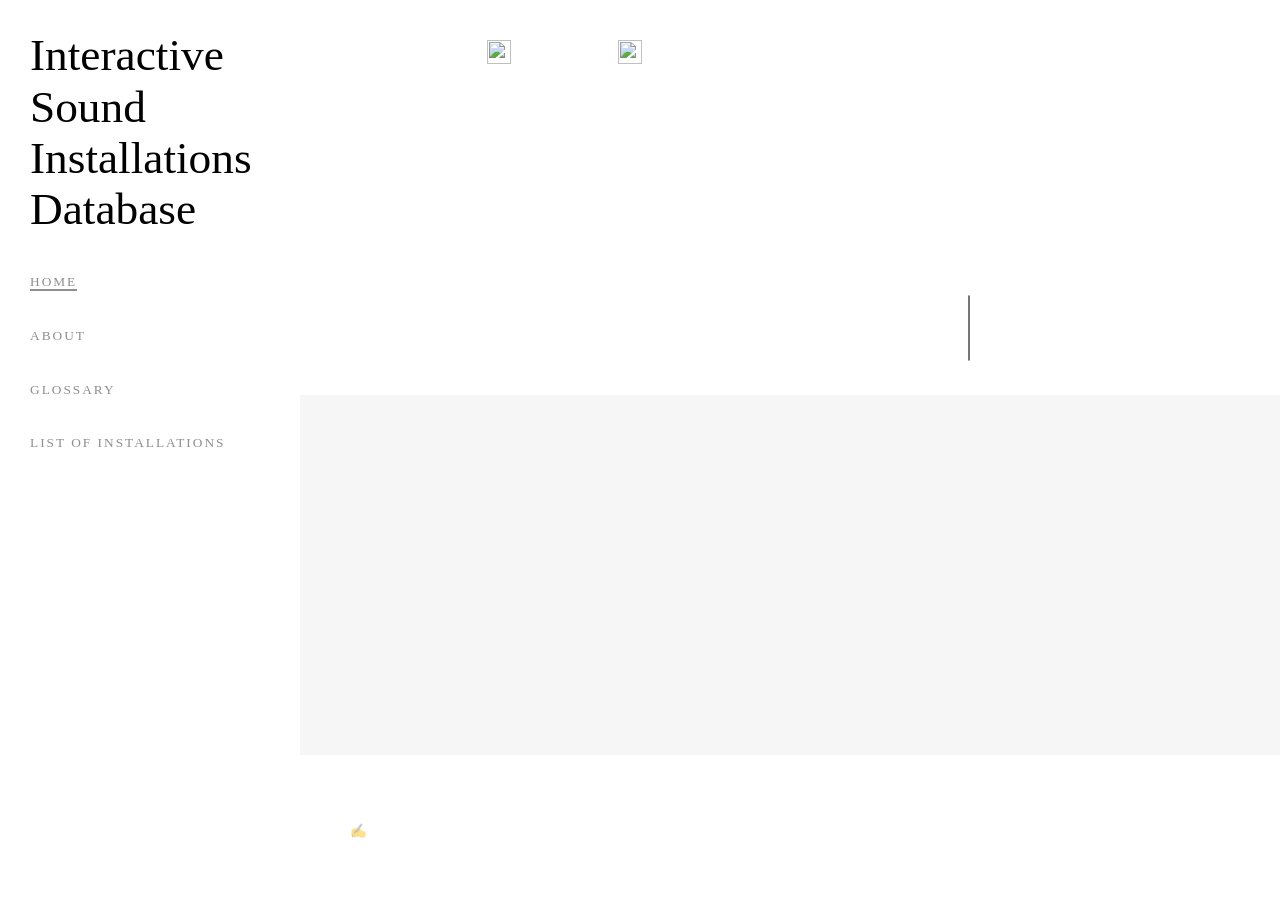
==== commit b474443b: "add about page (WIP)" ====
--- a/home.html
+++ b/home.html
@@ -17,6 +17,8 @@
     <div class="banner">
       <h1 class="banner_header">Interactive Sound Installations Database</h1>
       <a href="home.html" class="banner_link_fixed">HOME</a>
+      <p class="spacer-sm"></p>
+      <a href="about.html" class="banner_link">ABOUT</a>
       <p class="spacer-sm"></p>
       <a href="glossary.html" class="banner_link">GLOSSARY</a>
       <p class="spacer-sm"></p>
--- a/assets/body.css
+++ b/assets/body.css
@@ -44,11 +44,28 @@
     word-wrap: break-word;
     line-height: 3.2rem;
 }
-h2, h3, h4, h5 {
+
+h2 {
+    font-family: Roboto;
+    font-size: 34pt;
+    font-weight: 300;
+    line-height: 30pt;
+    margin: 12pt 0 0;
+} 
+
+h3, h4 {
     font-family: 'Roboto';
     font-weight: 400;
     color: #383838
 }
+
+h5 {
+    font-family: Roboto;
+    font-size: 12pt;
+    font-weight: 400;
+    line-height: 14pt;
+    margin: 6pt 0 12pt;
+} 
 
 h6 {
     font-family: 'Roboto';
@@ -376,6 +393,17 @@
     padding-top: 20px;
     padding-right: 40px;
     padding-left: 300px;
+    min-height: 100vh;
+}
+
+div.page_about {
+    display: flex;
+    flex-direction: column;
+    background: linear-gradient(0deg, #f6f6f6 0%, #dadada 100%);
+    width: 100%;
+    padding-top: 20px;
+    padding-right: 40px;
+    padding-left: 350px;
     min-height: 100vh;
 }
 
@@ -1216,6 +1244,15 @@
     overflow-x: hidden;
   }
 
+  h6 {
+    font-family: 'Roboto';
+    font-weight: 400;
+    color: #ffffff;
+    margin-block-start: 0em;
+    margin-block-end: 1em;
+  }
+
+
   /* ── Banner → fixed top bar ──────────────────────────────────────────────── */
 
   .banner {
@@ -1326,6 +1363,14 @@
     min-height: 100vh;
   }
 
+  div.page_about {
+    padding-top: 80px;
+    padding-left: 16px;
+    padding-right: 16px;
+    width: 100%;
+    min-height: 100vh;
+  }
+
   /* Must use div. prefix to beat base rule specificity (div.page_lists) */
   div.page_lists {
     position: relative;
@@ -1404,19 +1449,32 @@
   /* Override the inline padding-left:70px on the instruction h6 */
   .page_right .instruction_text h6 {
     padding-left: 16px !important;
-    font-size: 13pt !important;
-    line-height: 22pt !important;
+    font-size: 1pt !important;
+    line-height: 0pt !important;
+    color:rgb(0, 0, 0, 0);
   }
 
   .dropdown_container {
     padding-left: 16px;
     padding-right: 16px;
+    height: auto;
+    margin-bottom: 16px;
   }
 
   div.radio_buttons {
     padding-left: 0;
     padding-top: 0;
+    margin-top: 0;
+    margin-bottom: 20px;
     text-align: center;
+  }
+
+  .dropdown_container .ts-dropdown {
+    background-color: rgba(70, 70, 70, 1);
+    border: 1px solid #ffffffaf;
+    color: rgb(255, 255, 255);
+    font-size: 10pt;
+    font-weight: 500;
   }
 
   /* ── Network section ─────────────────────────────────────────────────────── */
